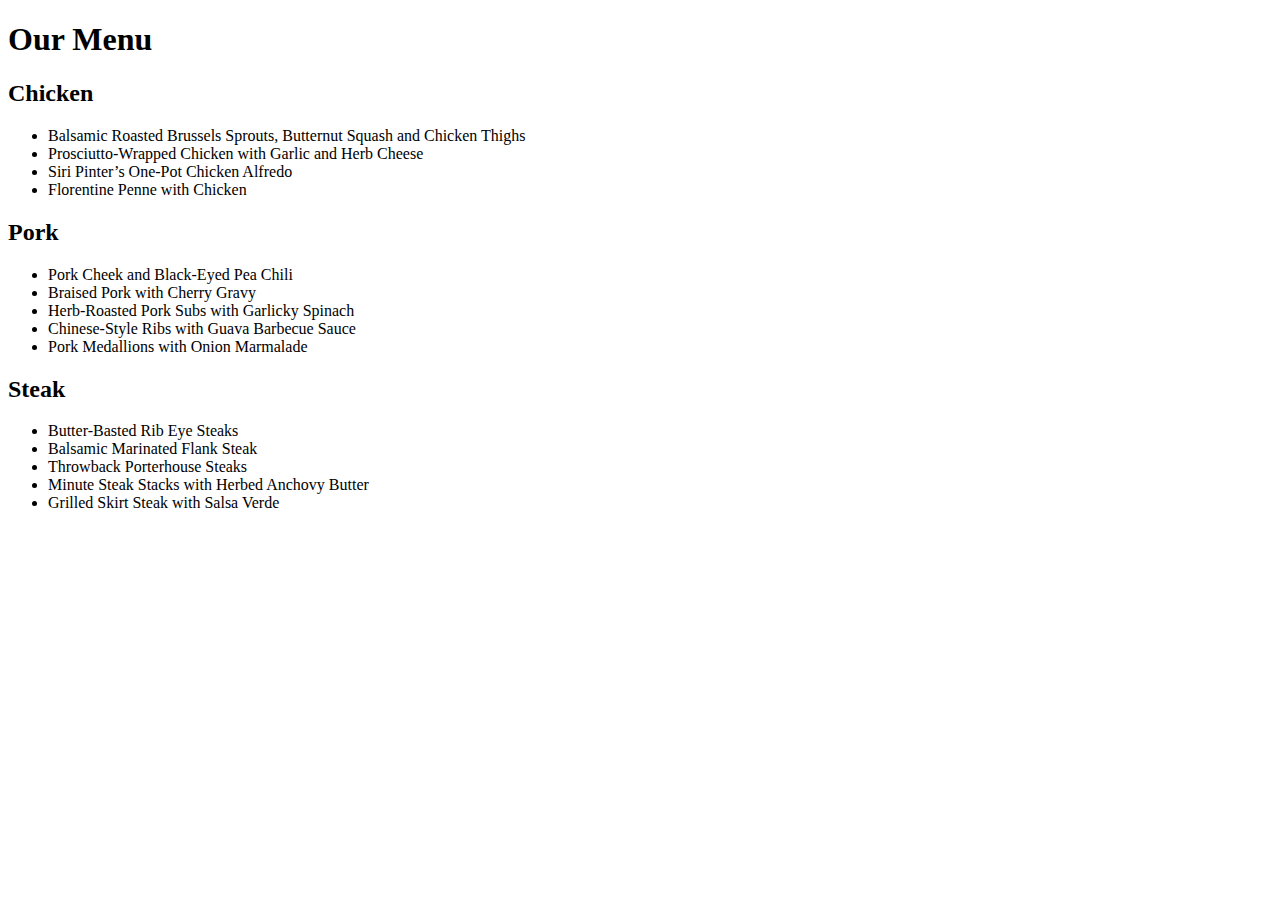
==== Module 2/index.html @ 3e3bf633 "Update index.html" ====
<!DOCTYPE html>
<html>

<head>
    <meta charset="utf-8" />
    <title>Module2 Assignment</title>
    <meta name="viewport" content="width=device-width, initial-scale=1">
    <link rel="stylesheet" href="css/style.css" />
</head>

<body>
    <h1>Our Menu</h1>

    <div class="col-lg-4 col-md-6 col-sm-12">
        <section>
            <h2 id="chicken">Chicken</h2>
            <ul>
                <li>Balsamic Roasted Brussels Sprouts, Butternut Squash and Chicken Thighs</li>
                <li>Prosciutto-Wrapped Chicken with Garlic and Herb Cheese</li>
                <li>Siri Pinter’s One-Pot Chicken Alfredo</li>
                <li>Florentine Penne with Chicken</li>
            </ul>
        </section>
    </div>

    <div class="col-lg-4 col-md-6 col-sm-12">
        <section>
            <h2 id="pork">Pork</h2>
            <ul>
                <li>Pork Cheek and Black-Eyed Pea Chili</li>
                <li>Braised Pork with Cherry Gravy</li>
                <li>Herb-Roasted Pork Subs with Garlicky Spinach</li>
                <li>Chinese-Style Ribs with Guava Barbecue Sauce</li>
                <li>Pork Medallions with Onion Marmalade</li>
            </ul>
        </section>
    </div>

    <div class="col-lg-4 col-md-12 col-sm-12">
        <section>
            <h2 id="steak">Steak</h2>
            <ul>
                <li>Butter-Basted Rib Eye Steaks</li>
                <li>Balsamic Marinated Flank Steak</li>
                <li>Throwback Porterhouse Steaks</li>
                <li>Minute Steak Stacks with Herbed Anchovy Butter</li>
                <li>Grilled Skirt Steak with Salsa Verde</li>
            </ul>
        </section>
    </div>

</body>

</html>
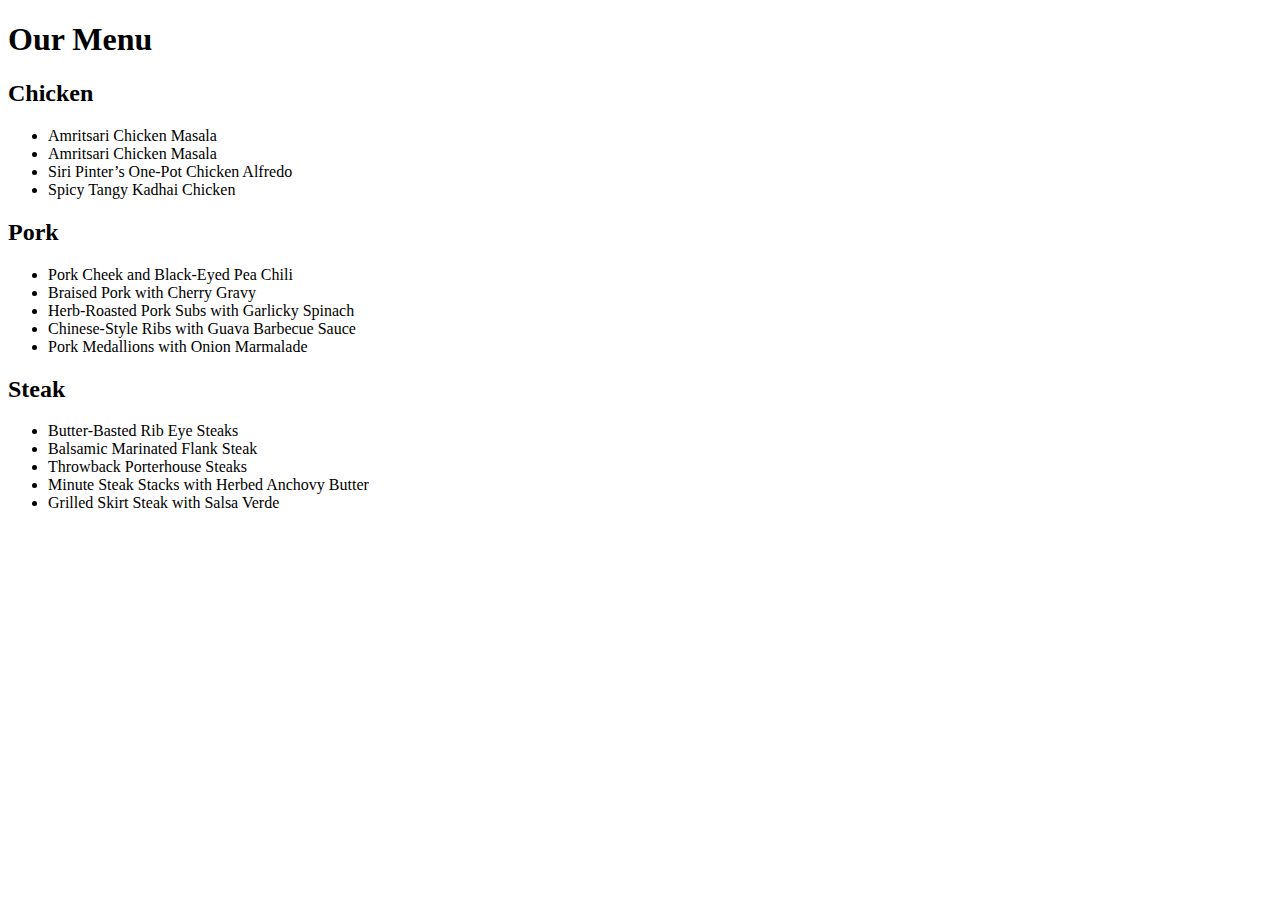
==== commit 7fd09b36: "Update index.html" ====
--- a/Module 2/index.html
+++ b/Module 2/index.html
@@ -15,10 +15,10 @@
         <section>
             <h2 id="chicken">Chicken</h2>
             <ul>
-                <li>Balsamic Roasted Brussels Sprouts, Butternut Squash and Chicken Thighs</li>
-                <li>Prosciutto-Wrapped Chicken with Garlic and Herb Cheese</li>
+                <li>Amritsari Chicken Masala</li>
+                <li>Amritsari Chicken Masala</li>
                 <li>Siri Pinter’s One-Pot Chicken Alfredo</li>
-                <li>Florentine Penne with Chicken</li>
+                <li>Spicy Tangy Kadhai Chicken</li>
             </ul>
         </section>
     </div>
